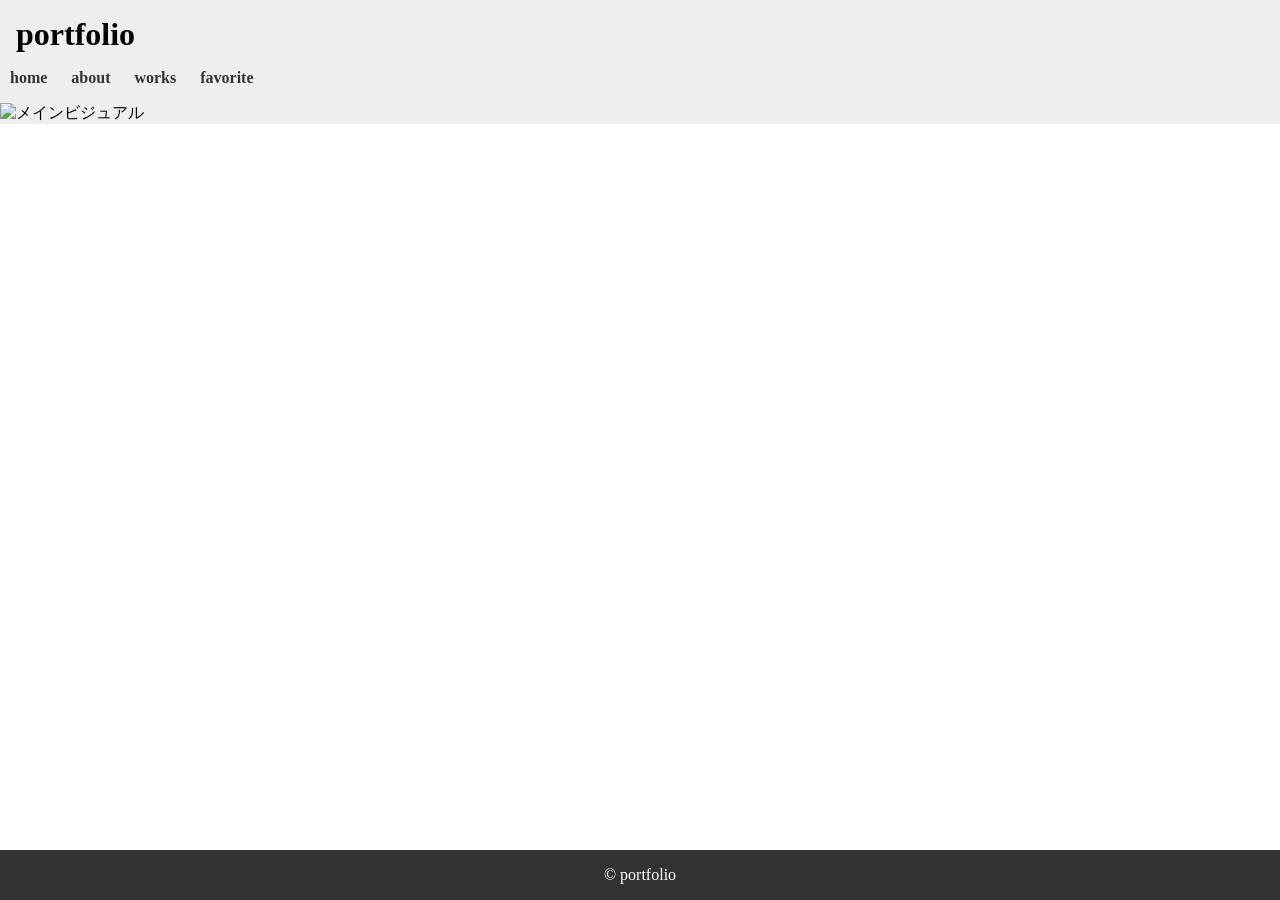
==== index.html @ 90b7d41d "Add files via upload" ====
<!DOCTYPE html>
<html lang="ja">
<head>
    <meta charset="UTF-8">
    <meta name="viewport" content="width=device-width, initial-scale=1.0">
    <title>Document</title>
    <link rel="stylesheet" href="style.css">
</head>
<body>
    <div id="wrap">
       <header>
        <h1>portfolio</h1>
        <nav>
            <ul>
            <li><a href="index.html">home</a></li>
            <li><a href="about.html">about</a></li>
            <li><a href="works.html">works</a></li>
            <li><a href="favorite.html">favorite</a></li>
            </ul>

        </nav>

        <div class="main-visual">
            <img src="images/mainvisual.png" alt="メインビジュアル">
        </div>

       </header>
      <main>

       

      </main>
      <footer>
         <p>&copy; portfolio </p>

      </footer>
    </div>
</body>
</html>
---- style.css ----
@charset "UTF-8";


* {
  margin: 0;
  padding: 0;
  list-style: none;
  text-decoration: none;
  box-sizing: border-box;
}

/*index.html------------*/
img {
  width: 100%;
  height: auto;
  vertical-align: bottom;
}

header{
    background: #EEE
}

header h1{
    text-align: left;
    padding: 1rem;
}

nav ul{
    padding-bottom: 1rem;
    text-align: left;
}

nav ul li{
    display: inline-block;
    margin: 0 10px;
}

nav ul li a{
    font-weight: bold;
    color: #333;
}
    

footer{
    background: #333;
    color: #FFF;
    text-align: center;
    padding: 1rem;
    width: 100%;
}

body{
    height: 100%;
}

#wrap{
    display: flex;
    flex-direction: column;
    min-height: 100vh;
}

main{
    padding:1rem;
    flex-grow: 1;
    max-width: 1200px;
    margin: 0 auto;
}
/*------------------------*/


/*about.html--------------*/
.icon img{
    margin: 40px ;
    border-radius: 80px;
    width: 160px;
    height: 160px;

}

/*------------------------*/


/*favorite.html-----------*/
.favoritepage main{
    padding: 1rem;
    flex-grow: 1;
    margin: 0 auto;
    max-width: 1200px;
    display: grid;
    grid-template-columns: 1fr 1fr;

}

.container{
  /* display: flex; */
  display: grid;
  grid-template-columns: 1fr 1fr 1fr;
  gap: 0px 20px;
}

.section01{
    display: grid;
}

.sec01 img{
    margin: 40px auto;
    border-radius: 20px;
    width: 160px;
    height: 160px;

}
/*------------------------*/
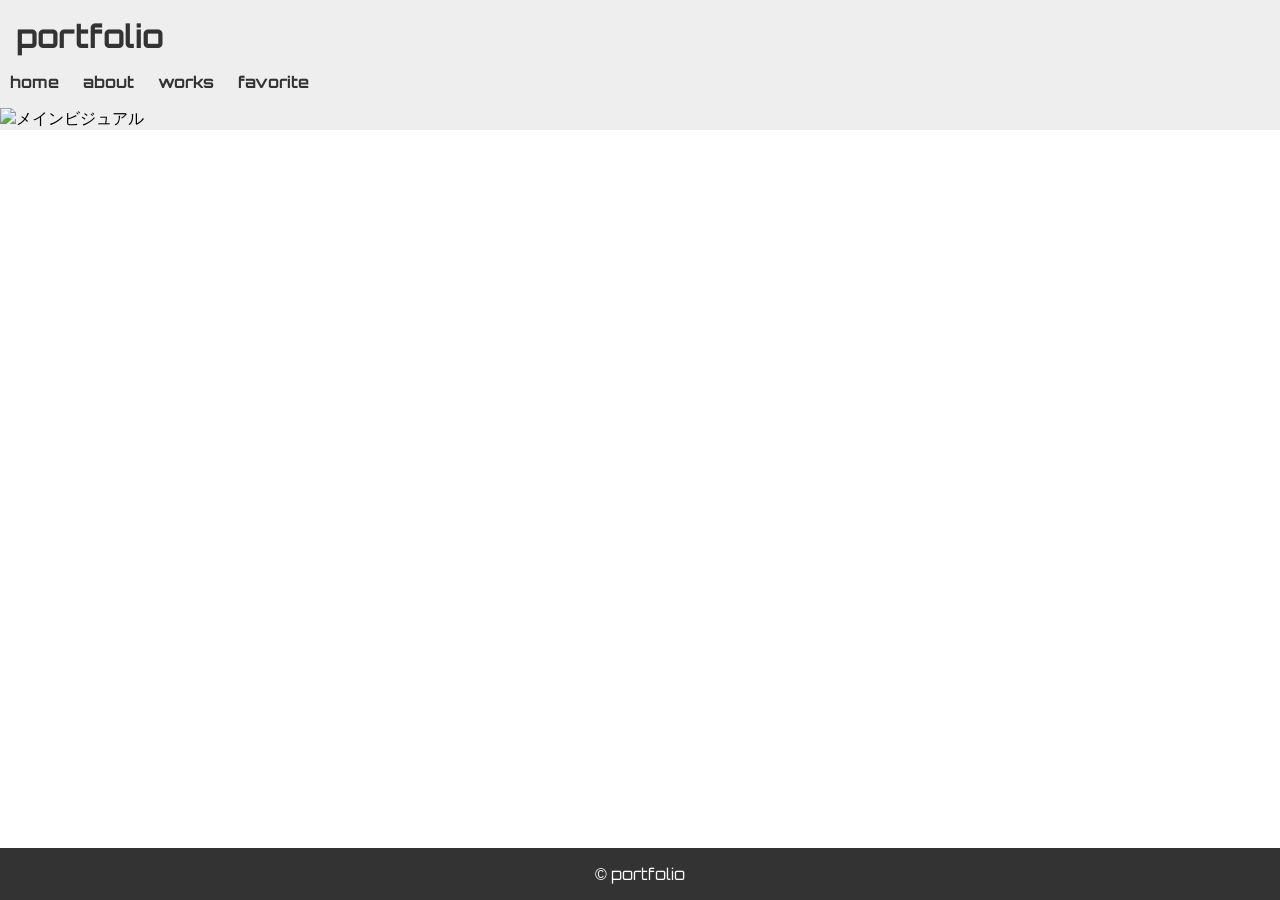
==== commit 424baf4f: "Add files via upload" ====
--- a/index.html
+++ b/index.html
@@ -3,13 +3,17 @@
 <head>
     <meta charset="UTF-8">
     <meta name="viewport" content="width=device-width, initial-scale=1.0">
-    <title>Document</title>
+    <title>home_portfolio</title>
     <link rel="stylesheet" href="style.css">
+    <link rel="preconnect" href="https://fonts.googleapis.com">
+<link rel="preconnect" href="https://fonts.gstatic.com" crossorigin>
+<link href="https://fonts.googleapis.com/css2?family=Orbitron:wght@400..900&display=swap" rel="stylesheet">
+    
 </head>
 <body>
     <div id="wrap">
        <header>
-        <h1>portfolio</h1>
+        <h1><a href="index.html">portfolio</a></h1>
         <nav>
             <ul>
             <li><a href="index.html">home</a></li>
--- a/style.css
+++ b/style.css
@@ -7,8 +7,11 @@
   list-style: none;
   text-decoration: none;
   box-sizing: border-box;
+  font-family: "Orbitron", sans-serif;
+
 }
 
+ 
 /*index.html------------*/
 img {
   width: 100%;
@@ -25,6 +28,11 @@
     padding: 1rem;
 }
 
+header h1 a{
+    font-weight: bold;
+    color: #333;
+ }
+
 nav ul{
     padding-bottom: 1rem;
     text-align: left;
@@ -39,7 +47,14 @@
     font-weight: bold;
     color: #333;
 }
-    
+
+nav ul li a:hover {
+  /* 任意のプロパティ設定 */
+   
+  color:rgb(0, 162, 125);
+
+  transition: color 0.3s; /* 色の変化を滑らかにする */
+}
 
 footer{
     background: #333;
@@ -76,26 +91,23 @@
     height: 160px;
 
 }
+.about main{
+    text-align: center;
+}
 
 /*------------------------*/
 
 
 /*favorite.html-----------*/
-.favoritepage main{
-    padding: 1rem;
-    flex-grow: 1;
-    margin: 0 auto;
-    max-width: 1200px;
-    display: grid;
-    grid-template-columns: 1fr 1fr;
-
+.favoritepage #text{
+  text-align: center;
 }
 
 .container{
   /* display: flex; */
   display: grid;
   grid-template-columns: 1fr 1fr 1fr;
-  gap: 0px 20px;
+  gap: 0px 100px;
 }
 
 .section01{
@@ -115,3 +127,5 @@
 
 
 
+
+
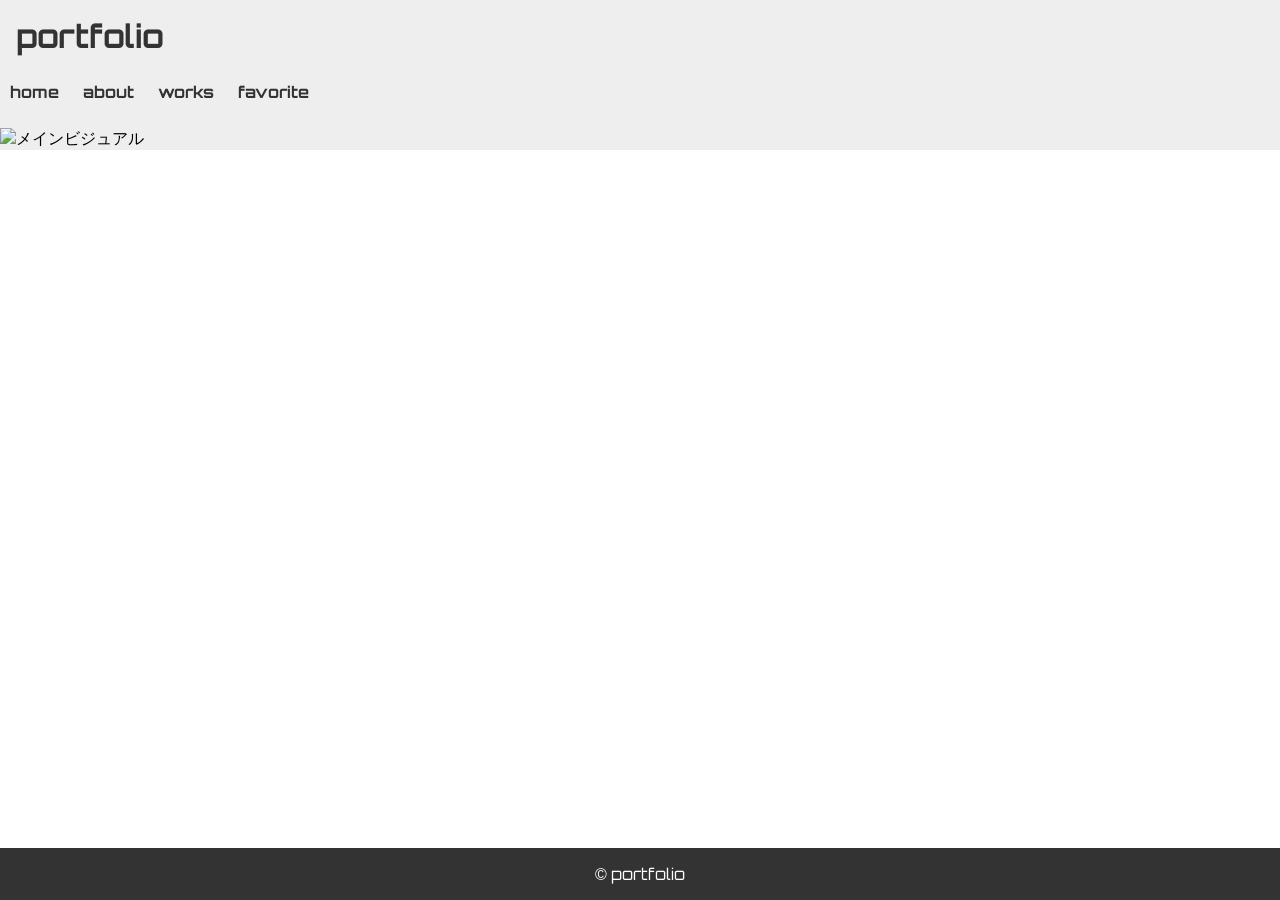
==== commit c7a16767: "Add files via upload" ====
--- a/index.html
+++ b/index.html
@@ -14,6 +14,10 @@
     <div id="wrap">
        <header>
         <h1><a href="index.html">portfolio</a></h1>
+
+        <input type="checkbox" id="navBtn">  
+  <label for="navBtn" class="open"><span></span></label>
+
         <nav>
             <ul>
             <li><a href="index.html">home</a></li>
--- a/style.css
+++ b/style.css
@@ -20,8 +20,72 @@
 }
 
 header{
-    background: #EEE
-}
+    background: #EEE;
+    position: relative;
+}
+
+#navBtn {
+  display: none;
+}
+
+.open {
+  cursor: pointer;
+  position: absolute;
+  top: 10px;
+  right: 10px;
+  display: block;
+  z-index: 100;
+  width: 40px;
+  height: 40px;
+  border: 1px solid #CCC;
+  border-radius: 2px;
+}
+
+/*ハンバーガーボタン-------*/
+
+.open::before,
+.open::after {
+  content: "";
+}
+
+.open span,
+.open::before,
+.open::after {
+  content: "";
+  position: absolute;
+  top: 18px;
+  left: 30%;
+  width: 40%;
+  border-bottom: 2px solid #333;
+  transition: transform .5s;
+}
+
+.open::before {
+  transform: translateY(-8px);
+}
+
+.open::after {
+  transform: translateY(8px);
+}
+
+/*close button*/
+#navBtn:checked + .open {
+  background: #555;
+}
+
+#navBtn:checked + .open span {
+  transform: scaleX(0);
+}
+
+#navBtn:checked + .open::before {
+  transform: rotate(45deg);
+}
+
+#navBtn:checked + .open::after {
+  transform: rotate(-45deg);
+}
+/*------------------------*/
+
 
 header h1{
     text-align: left;
@@ -39,13 +103,14 @@
 }
 
 nav ul li{
-    display: inline-block;
+     /*display: inline-block;*/
     margin: 0 10px;
+    padding: 10px 0;
 }
 
 nav ul li a{
     font-weight: bold;
-    color: #333;
+    color: #EEE;
 }
 
 nav ul li a:hover {
@@ -72,6 +137,7 @@
     display: flex;
     flex-direction: column;
     min-height: 100vh;
+    overflow: hidden;
 }
 
 main{
@@ -95,6 +161,8 @@
     text-align: center;
 }
 
+
+
 /*------------------------*/
 
 
@@ -106,7 +174,7 @@
 .container{
   /* display: flex; */
   display: grid;
-  grid-template-columns: 1fr 1fr 1fr;
+  grid-template-columns: 1fr;
   gap: 0px 100px;
 }
 
@@ -121,11 +189,108 @@
     height: 160px;
 
 }
-/*------------------------*/
-
-
-
-
-
-
-
+
+main{
+     grid-template-columns: 1fr;
+}
+/*------------------------*/
+
+
+/*ハンバーガーメニュー--------*/
+
+nav {
+  /*display: none;*/
+  height: 100vh;
+  width: 300px;
+  position: absolute;
+  top: 0;
+  right: -300px;
+  z-index: 50;
+  background-color: rgba(0, 0, 0, .5);
+  transition: transform .5s;
+}
+
+#navBtn:checked ~ nav {
+  display: block;
+  transform: translateX(-300px);
+}
+
+/*------------------------*/
+
+
+/*レスポンシブデザイン--------*/
+
+
+@media all and (min-width: 768px) {
+  .container {
+    grid-template-columns: 1fr 1fr;
+  }
+}
+
+/*コンピュータ用*/
+@media all and (min-width: 1024px) {
+
+#navBtn:checked + .open span,
+#navBtn:checked + .open::before,
+#navBtn:checked + .open::after {
+  border-bottom-color: #EEE;
+}
+
+
+
+nav {
+    display: block;
+    height: auto;
+    width: 100%;
+    position: static;
+    background-color: transparent;
+  }
+
+  nav ul li {
+    display: inline-block;
+  }
+
+  
+  #navBtn,
+  .open {
+    display: none;
+  }
+
+
+  main {
+    grid-template-columns: 1fr 1fr;
+  }
+
+  .sec01 {
+    grid-row-start: 1;
+    grid-row-end: 2;
+    grid-column-start: 1;
+    grid-column-end: 2;
+  }
+
+  .sec02 {
+    grid-row-start: 1;
+    grid-row-end: 2;
+    grid-column-start: 2;
+    grid-column-end: 3;
+  }
+
+  .sec03 {
+    grid-row-start: 2;
+    grid-row-end: 3;
+    grid-column-start: 1;
+    grid-column-end: 3;
+  }
+
+  .container {
+    grid-template-columns: 1fr 1fr 1fr;
+  }
+
+  nav ul li a {
+    color: #333;
+  }
+}
+
+
+
+
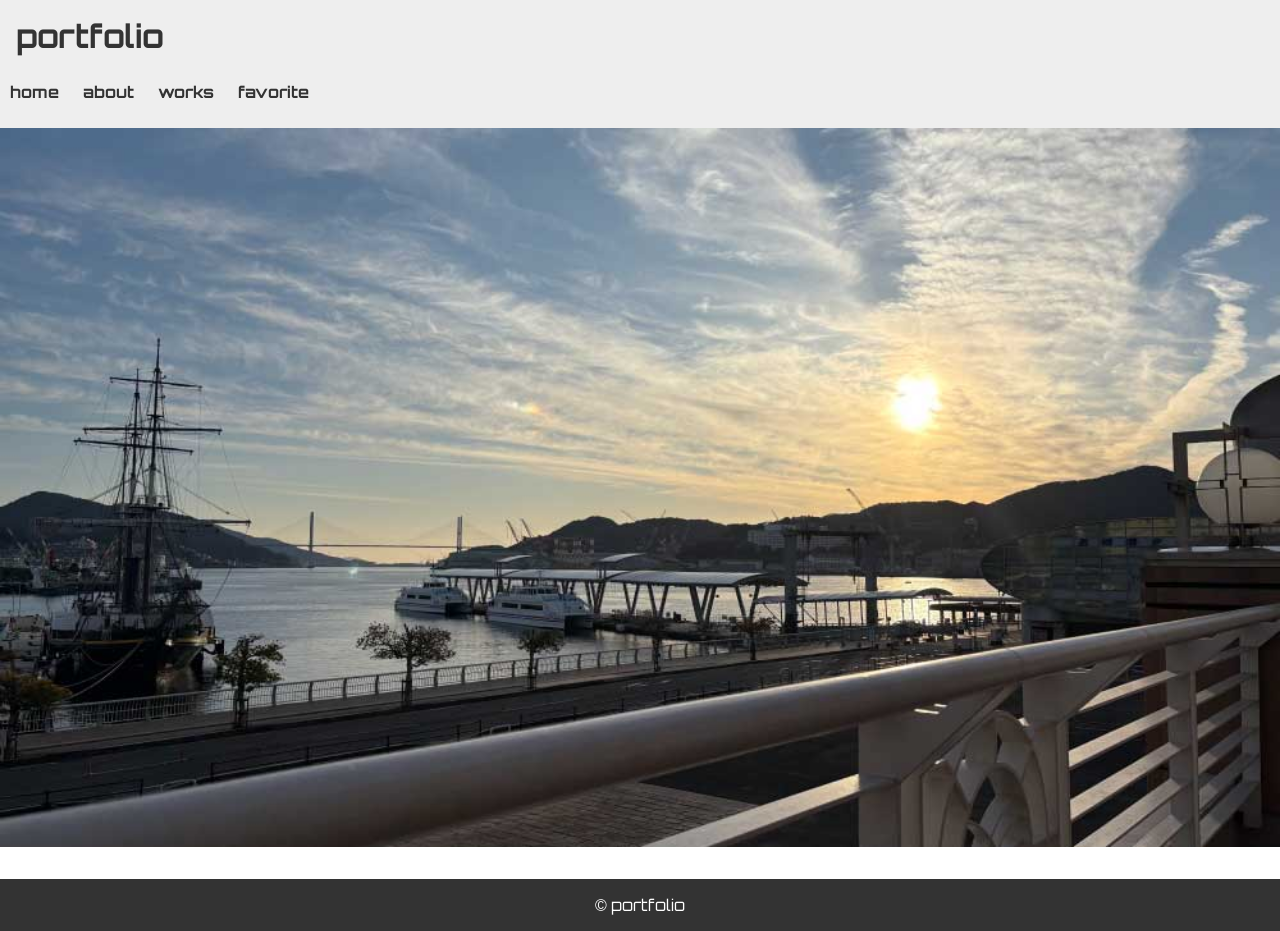
==== commit 7ea79cde: "Add files via upload" ====
--- a/index.html
+++ b/index.html
@@ -29,7 +29,7 @@
         </nav>
 
         <div class="main-visual">
-            <img src="images/mainvisual.png" alt="メインビジュアル">
+            <img src="images/mainvisual.jpg" alt="メインビジュアル">
         </div>
 
        </header>
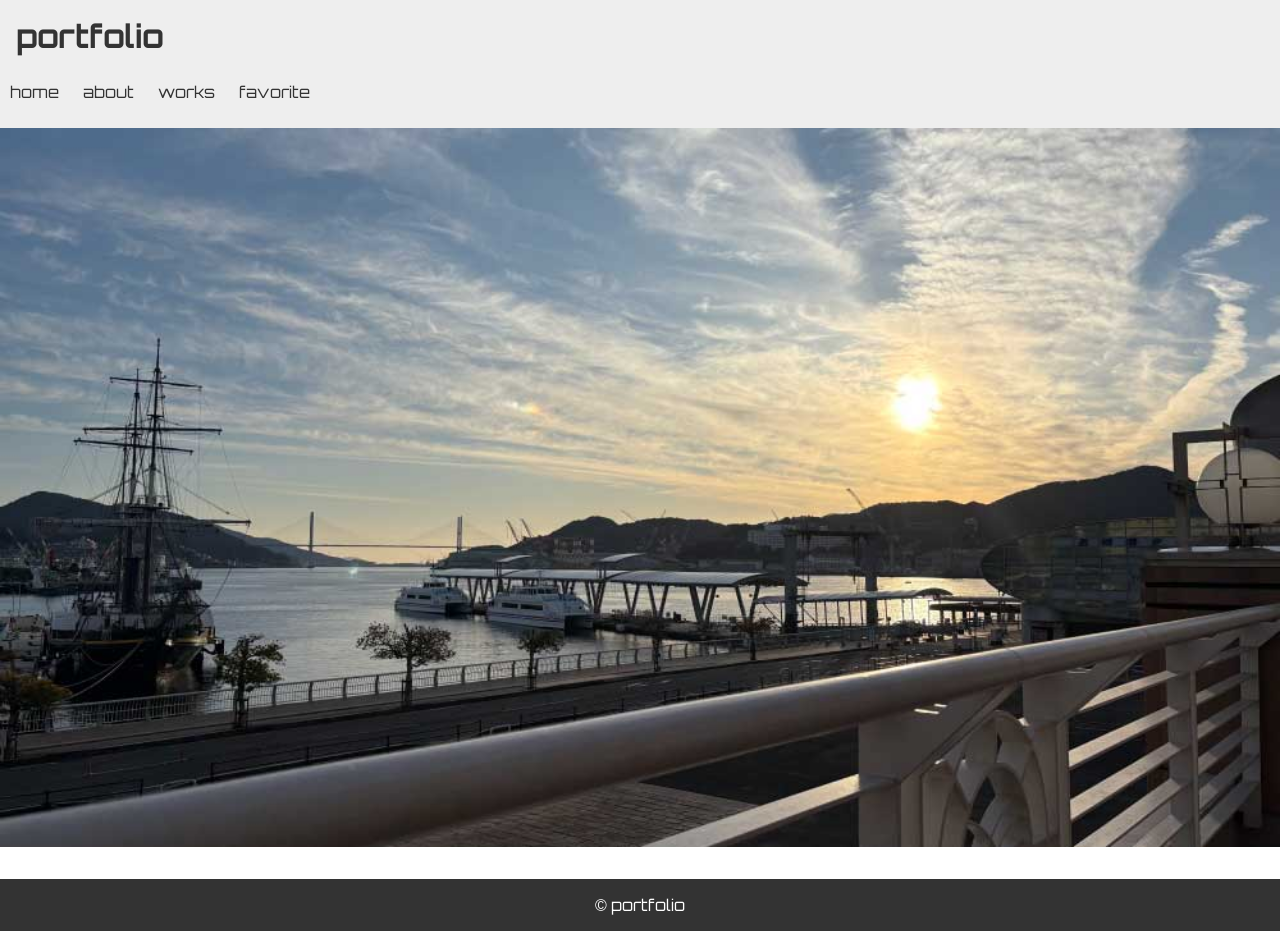
==== commit eb13289d: "Add files via upload" ====
--- a/index.html
+++ b/index.html
@@ -1,5 +1,6 @@
 <!DOCTYPE html>
 <html lang="ja">
+
 <head>
     <meta charset="UTF-8">
     <meta name="viewport" content="width=device-width, initial-scale=1.0">
--- a/style.css
+++ b/style.css
@@ -7,7 +7,7 @@
   list-style: none;
   text-decoration: none;
   box-sizing: border-box;
-  font-family: "Orbitron", sans-serif;
+  font-family: "Orbitron", sans-serif ;
 
 }
 
@@ -109,8 +109,8 @@
 }
 
 nav ul li a{
-    font-weight: bold;
     color: #EEE;
+    
 }
 
 nav ul li a:hover {
